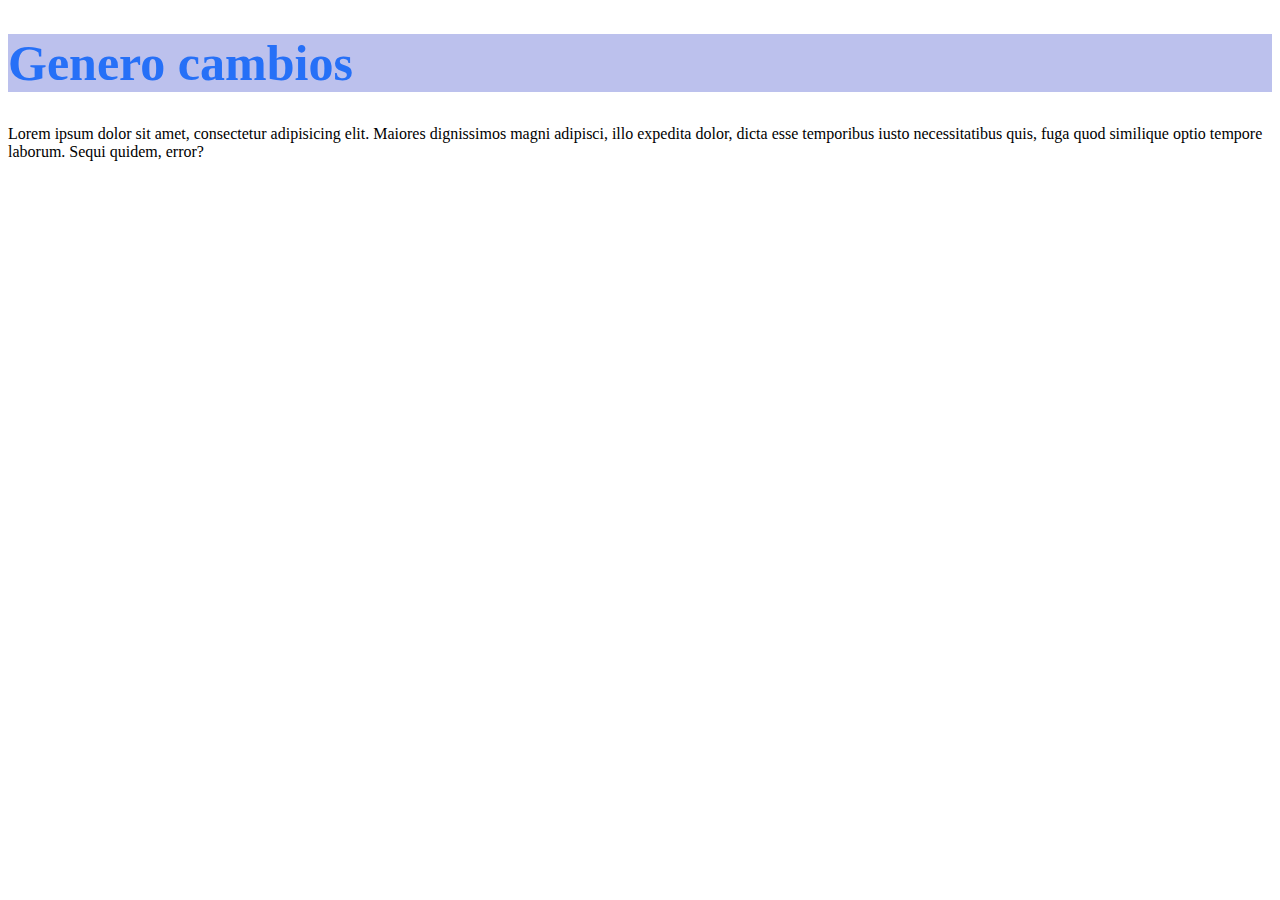
==== pagina.html @ ec709ac6 "agrego cambios en la rama nueva" ====
<!DOCTYPE html>
<html lang="en">
<head>
	<meta charset="UTF-8">
	<meta name="viewport" content="width=device-width, initial-scale=1.0">
	<title>Document</title>
	<link rel="stylesheet" href="style.css">
</head>
<body>
	<section>
		<h1>Genero cambios</h1>
		<p>Lorem ipsum dolor sit amet, consectetur adipisicing elit. Maiores dignissimos magni adipisci, illo expedita dolor, dicta esse temporibus iusto necessitatibus quis, fuga quod similique optio tempore laborum. Sequi quidem, error?</p>
	</section>
	
</body>
</html>
---- style.css ----
h1{
	color: #2670F7;
	font-family: https://static.wixstatic.com/media/44be5e_fcf03a17b53341e2a6f89dbc1a30927f~mv2.gif;
	background-color: #BCC1ED;
	font-size: 50px;
}
.parrafo{
	color: #C0C7D5;
	font-family: "https://fonts.googleapis.com/css2?family=Goblin+One&family=Open+Sans:ital,wght@1,300&display=swap";
	background-color: #EAEBF1;
	font-size: 20px;
}
h2{
	color: #E3F952;
	font-family: https://static.wixstatic.com/media/44be5e_fcf03a17b53341e2a6f89dbc1a30927f~mv2.gif;
	background-color: #CEF8AF;
	font-size: 30px;
}
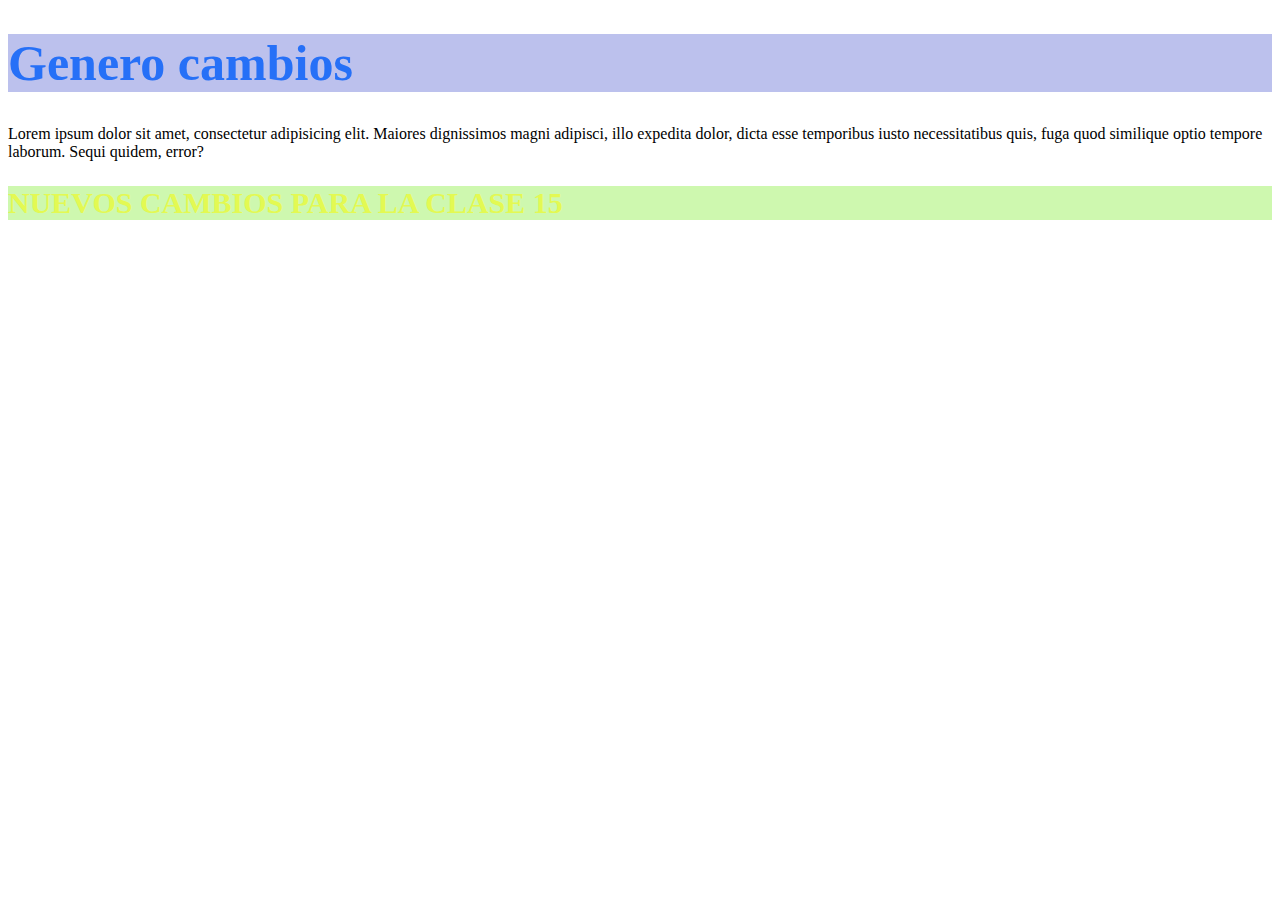
==== commit f7bc809d: "Update pagina.html" ====
--- a/pagina.html
+++ b/pagina.html
@@ -11,6 +11,9 @@
 		<h1>Genero cambios</h1>
 		<p>Lorem ipsum dolor sit amet, consectetur adipisicing elit. Maiores dignissimos magni adipisci, illo expedita dolor, dicta esse temporibus iusto necessitatibus quis, fuga quod similique optio tempore laborum. Sequi quidem, error?</p>
 	</section>
+	<div>
+	  	<h2>NUEVOS CAMBIOS PARA LA CLASE 15</h2>
+	</div>
 	
 </body>
-</html>+</html>
